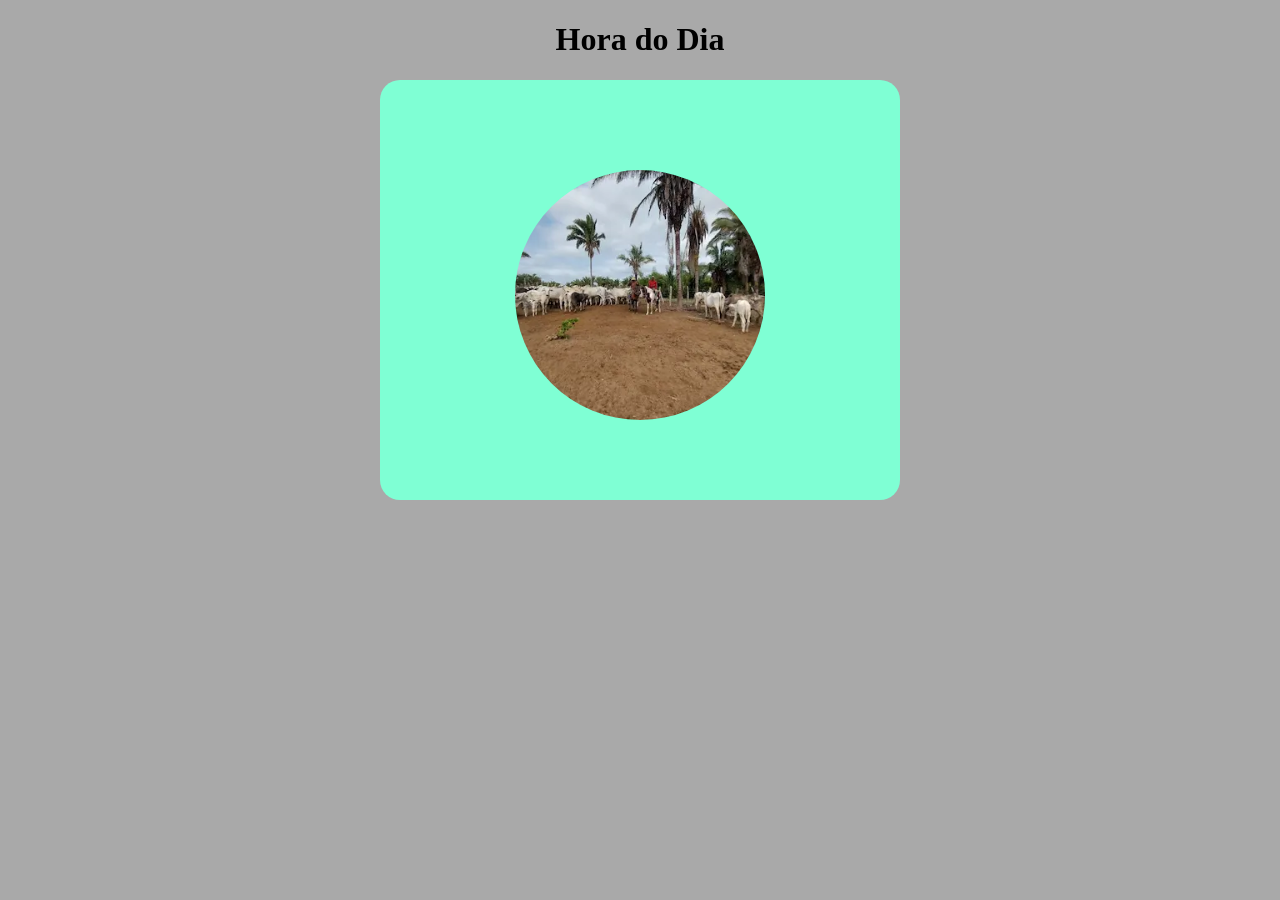
==== exerciciosjs/ex002/index.html @ 4b029d51 "fuso horario" ====
<!DOCTYPE html>
<html lang="pt-br">
<head>
    <meta charset="UTF-8">
    <meta name="viewport" content="width=device-width, initial-scale=1.0">
    <title>hora</title>
    <style>
        body{
            background-color: darkgray;
        font-family: Cambria, Cochin, Georgia, Times, 'Times New Roman', serif;
        box-sizing: border-box;
        text-align: center;
        }
        main{
            width: 500px;
            height: 400px;
            padding: 10px;
           border-radius: 20px;
           margin: auto;
           text-align: center;
            background-color: aquamarine;
           
        }
        img.foto{
            display: flex;
            width: 250px;
           aspect-ratio: 1/1;
          object-fit: cover;
          overflow: hidden;
          margin: auto;  
          margin-top: 80px;
      justify-content: center;
     align-items: center;
          border-radius: 50% ;
        }
    </style>
</head>
<body>
   <header><h1>Hora do Dia</h1></header>
   <main>
    <article>
        <img class="foto" src="imagens/foto-dia-01 (1).webp" alt="dia">
    
    </article>
   </main>
   <script>

   </script>

</body>
</html>
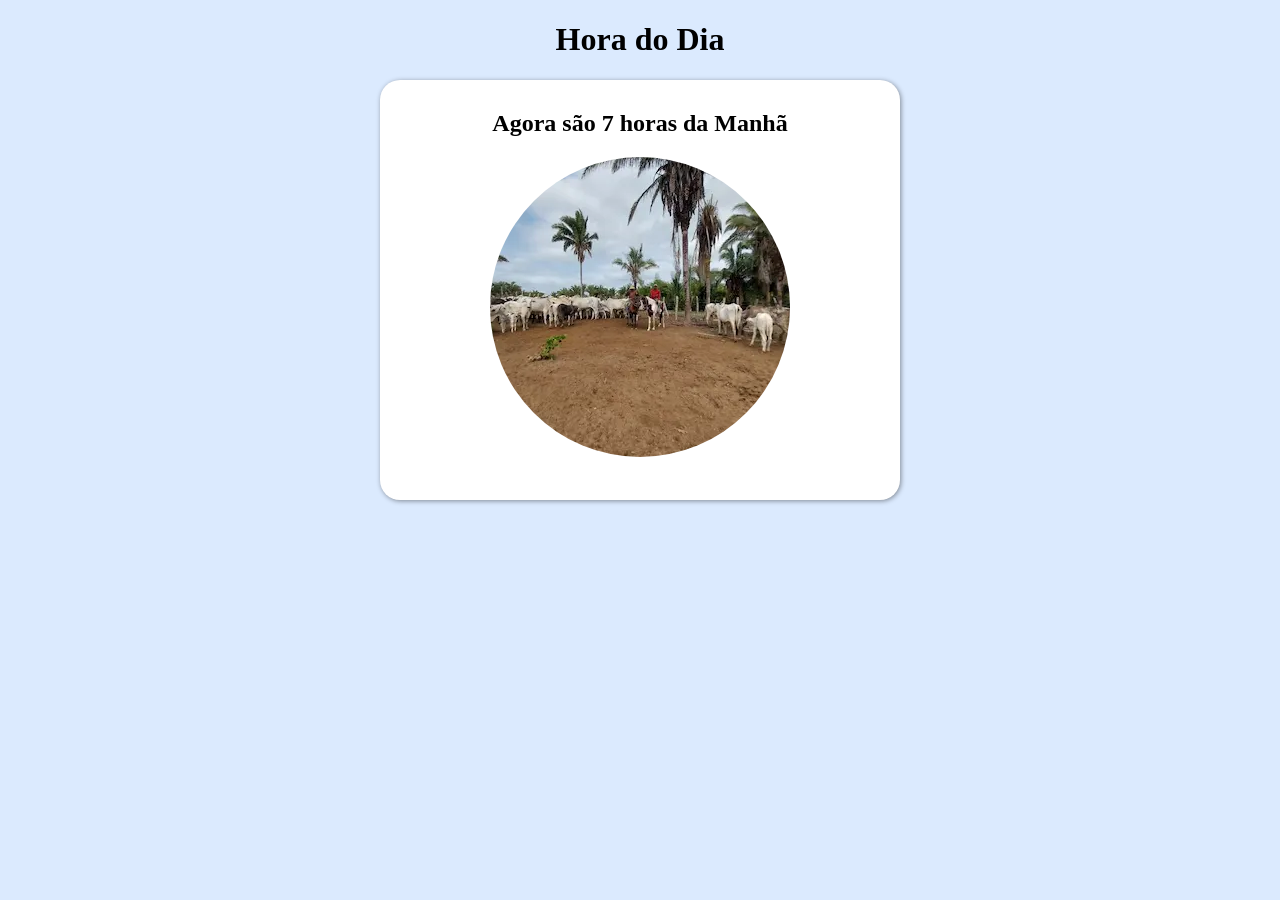
==== commit 3e783e44: "so falta a madrugada" ====
--- a/exerciciosjs/ex002/index.html
+++ b/exerciciosjs/ex002/index.html
@@ -6,7 +6,7 @@
     <title>hora</title>
     <style>
         body{
-            background-color: darkgray;
+           
         font-family: Cambria, Cochin, Georgia, Times, 'Times New Roman', serif;
         box-sizing: border-box;
         text-align: center;
@@ -18,20 +18,24 @@
            border-radius: 20px;
            margin: auto;
            text-align: center;
-            background-color: aquamarine;
-           
+            background-color: white;
+         box-shadow: 1px 1px 5px rgba(0, 0, 0, 0.418);
         }
-        img.foto{
-            display: flex;
-            width: 250px;
+        img#foto{
+         
+            width: 300px;
            aspect-ratio: 1/1;
           object-fit: cover;
           overflow: hidden;
           margin: auto;  
-          margin-top: 80px;
+         
       justify-content: center;
      align-items: center;
           border-radius: 50% ;
+        }
+        .mensagem{
+            font-size: 3em;
+
         }
     </style>
 </head>
@@ -39,13 +43,37 @@
    <header><h1>Hora do Dia</h1></header>
    <main>
     <article>
-        <img class="foto" src="imagens/foto-dia-01 (1).webp" alt="dia">
+      <h2 id="mensagem"></h2>
+        <img id="foto" src="" alt="imagem do periodo do dia">
     
     </article>
    </main>
    <script>
+    const hora = new Date(). getHours();
+    let periodo = "";
+    let corFundo = "";
+
+    let imagem ="";
+    periodo = "da Manhã"
+    if(hora >= 6 && hora < 11 ){
+     corFundo = "#dbeafe";
+    imagem = "imagens/foto-dia-01 (1).webp"
+    }
+    else if (hora >= 12 && hora <18){
+        periodo = "da Tarde "
+        imagem ="imagens/foto-tarde-02.webp"
+        corFundo = `#fef3c7`
+    }
+    else if(hora >= 19 && hora <24){
+        periodo = "da Noite"
+        imagem = "imagens/foto-noite-04.webp"
+        corFundo = `#1e2936`
+    }
+    document.body.style.backgroundColor = corFundo
+    document.getElementById("mensagem").innerText = `Agora são ${hora} horas ${periodo}`
+    document.getElementById("foto").src = imagem;
 
    </script>
-
+ 
 </body>
 </html>
